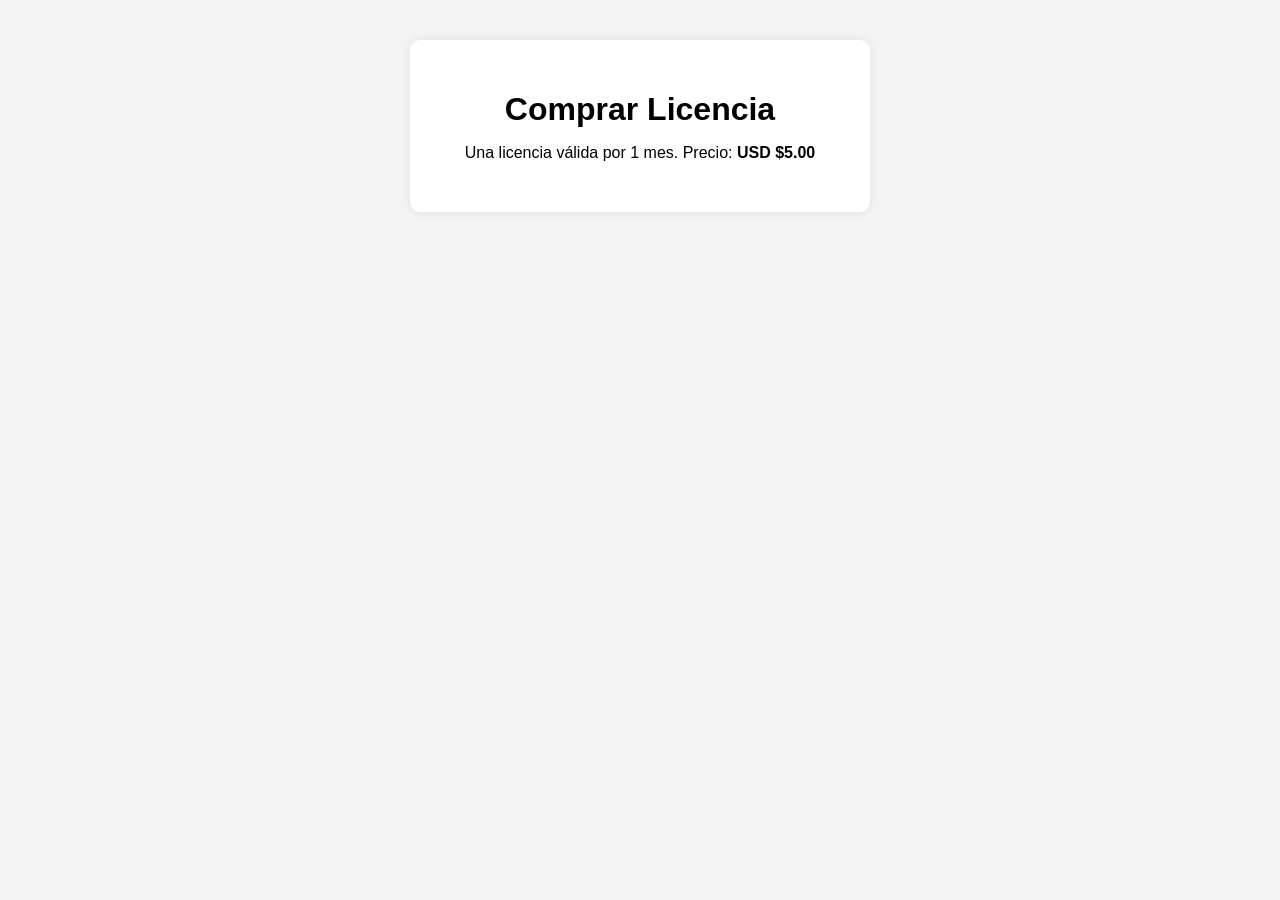
==== index.html @ ef6513ce "Add files via upload" ====
<!DOCTYPE html>
<html lang="es">
<head>
  <meta charset="UTF-8" />
  <meta name="viewport" content="width=device-width, initial-scale=1.0"/>
  <title>Comprar Licencia - Threads Autoposter</title>
  <link rel="stylesheet" href="style.css" />
  <script src="https://www.paypal.com/sdk/js?client-id=TU_CLIENTE_ID_PAYPAL&currency=USD"></script>
</head>
<body>
  <div class="container">
    <h1>Comprar Licencia</h1>
    <p>Una licencia válida por 1 mes. Precio: <strong>USD $5.00</strong></p>
    <div id="paypal-button-container"></div>
    <p id="status"></p>
  </div>
  <script src="script.js"></script>
</body>
</html>
---- style.css ----
body {
  font-family: Arial, sans-serif;
  background-color: #f4f4f4;
  margin: 0;
  padding: 40px;
  text-align: center;
}
.container {
  background: white;
  padding: 30px;
  border-radius: 10px;
  max-width: 400px;
  margin: auto;
  box-shadow: 0 0 10px rgba(0,0,0,0.1);
}
h1 {
  margin-bottom: 10px;
}
#status {
  margin-top: 20px;
  font-weight: bold;
  color: green;
}
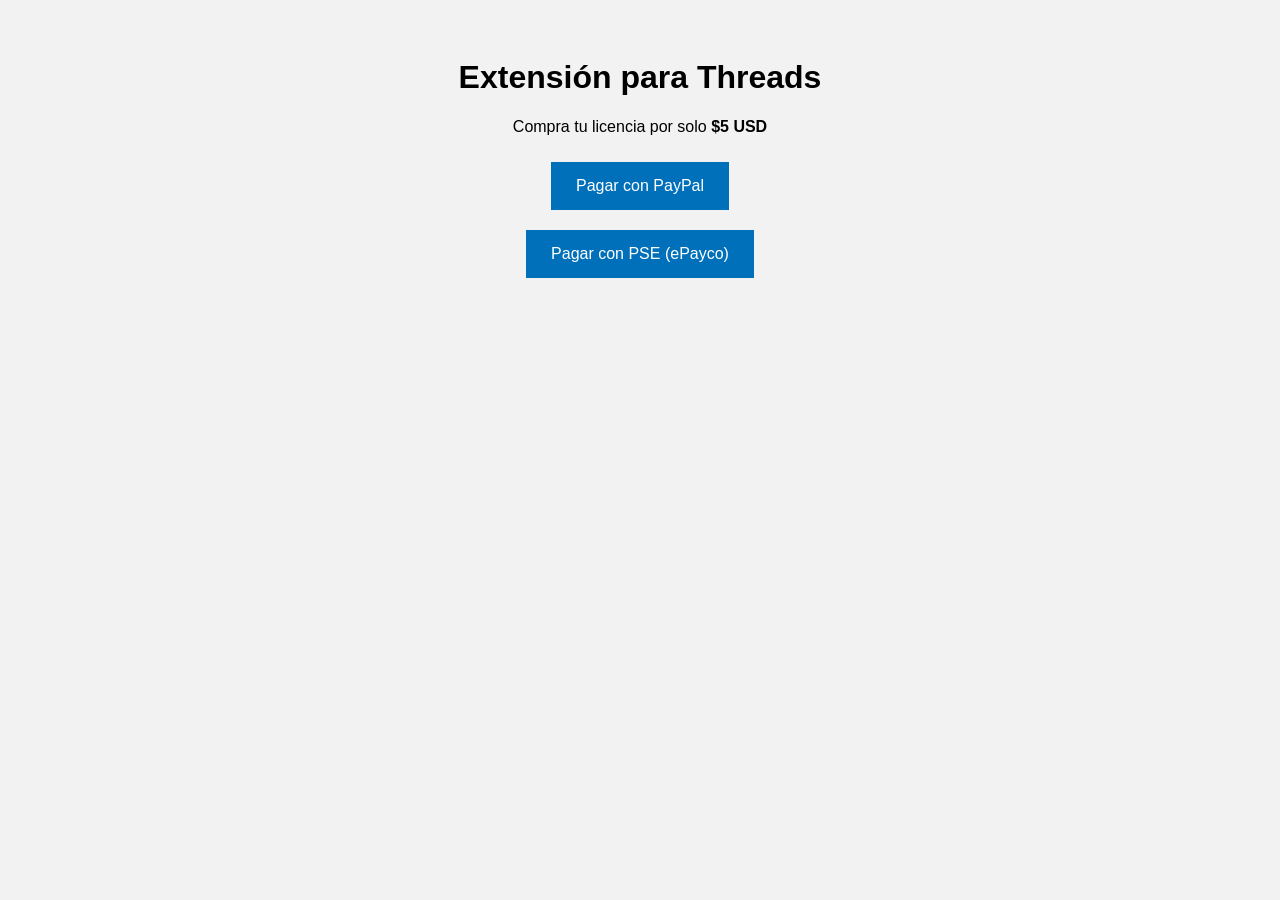
==== commit 28b29825: "index.html" ====
--- a/index.html
+++ b/index.html
@@ -3,17 +3,30 @@
 <head>
   <meta charset="UTF-8" />
   <meta name="viewport" content="width=device-width, initial-scale=1.0"/>
-  <title>Comprar Licencia - Threads Autoposter</title>
-  <link rel="stylesheet" href="style.css" />
-  <script src="https://www.paypal.com/sdk/js?client-id=TU_CLIENTE_ID_PAYPAL&currency=USD"></script>
+  <title>Comprar Licencia para Extensión de Threads</title>
+  <link rel="stylesheet" href="style.css">
 </head>
 <body>
-  <div class="container">
-    <h1>Comprar Licencia</h1>
-    <p>Una licencia válida por 1 mes. Precio: <strong>USD $5.00</strong></p>
-    <div id="paypal-button-container"></div>
-    <p id="status"></p>
+  <h1>Extensión para Threads</h1>
+  <p>Compra tu licencia por solo <strong>$5 USD</strong></p>
+
+  <div id="payment-options">
+    <button id="paypal-button">Pagar con PayPal</button>
+    <form id="epayco-form" method="POST" action="https://checkout.epayco.co/checkout.php">
+      <input type="hidden" name="public_key" value="AQUI_TU_PUBLIC_KEY_DE_EPAYCO">
+      <input type="hidden" name="amount" value="5">
+      <input type="hidden" name="name" value="Licencia Threads Extension">
+      <input type="hidden" name="description" value="Licencia por 1 mes">
+      <input type="hidden" name="currency" value="USD">
+      <input type="hidden" name="external" value="false">
+      <input type="hidden" name="response" value="https://TUSITIO.com/success.html">
+      <input type="hidden" name="confirmation" value="https://TUSITIO.com/api/confirmacion">
+      <button type="submit">Pagar con PSE (ePayco)</button>
+    </form>
   </div>
+
+  <div id="status"></div>
+
   <script src="script.js"></script>
 </body>
-</html>+</html>
--- a/style.css
+++ b/style.css
@@ -1,23 +1,18 @@
 body {
-  font-family: Arial, sans-serif;
-  background-color: #f4f4f4;
-  margin: 0;
-  padding: 40px;
+  font-family: sans-serif;
+  padding: 30px;
+  background-color: #f2f2f2;
   text-align: center;
 }
-.container {
-  background: white;
-  padding: 30px;
-  border-radius: 10px;
-  max-width: 400px;
-  margin: auto;
-  box-shadow: 0 0 10px rgba(0,0,0,0.1);
+button {
+  background-color: #0070ba;
+  color: white;
+  border: none;
+  padding: 15px 25px;
+  font-size: 16px;
+  margin: 10px;
+  cursor: pointer;
 }
-h1 {
-  margin-bottom: 10px;
+button:hover {
+  background-color: #005fa3;
 }
-#status {
-  margin-top: 20px;
-  font-weight: bold;
-  color: green;
-}
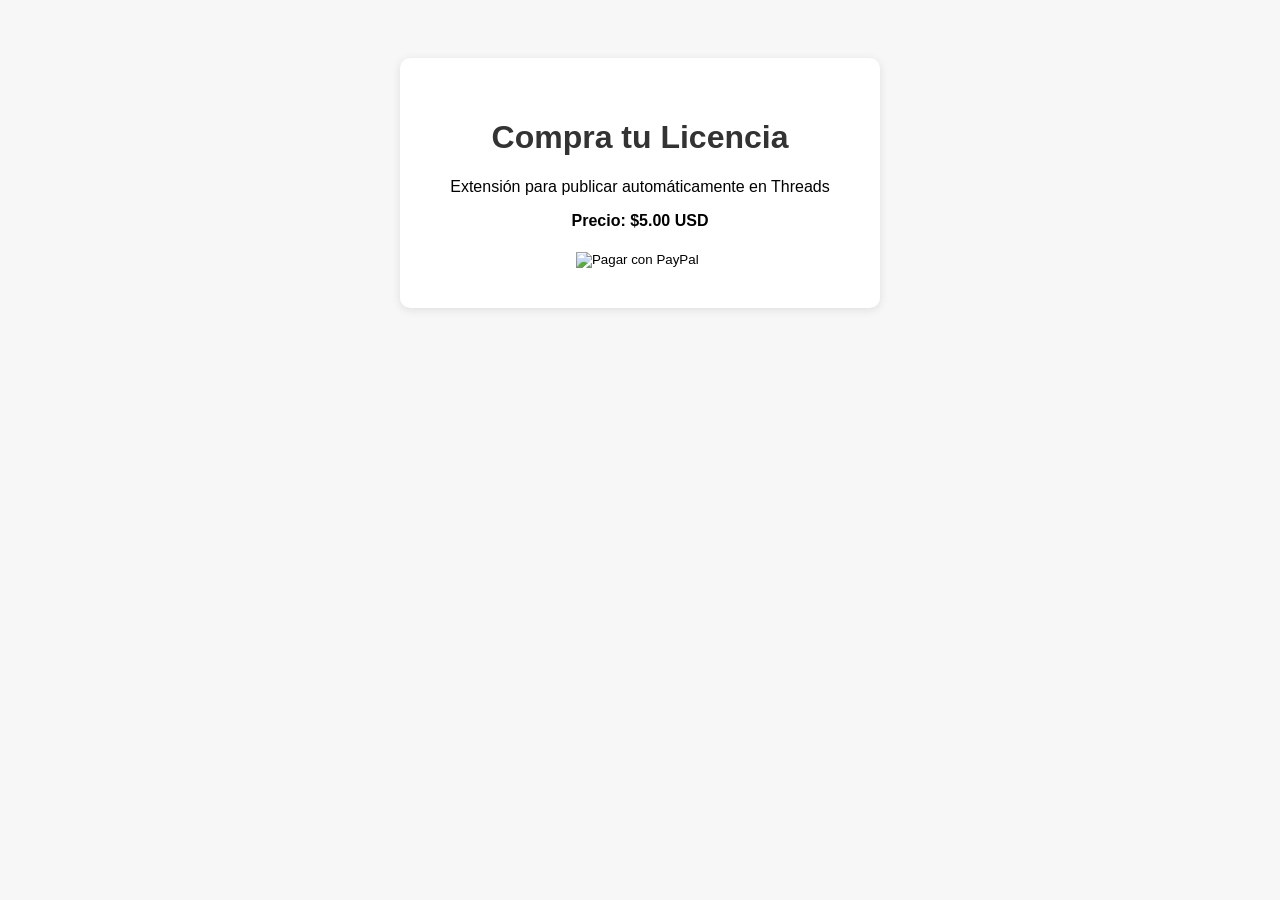
==== commit 9c8d1afa: "Update index.html" ====
--- a/index.html
+++ b/index.html
@@ -1,32 +1,52 @@
 <!DOCTYPE html>
 <html lang="es">
 <head>
-  <meta charset="UTF-8" />
-  <meta name="viewport" content="width=device-width, initial-scale=1.0"/>
-  <title>Comprar Licencia para Extensión de Threads</title>
-  <link rel="stylesheet" href="style.css">
+    <meta charset="UTF-8">
+    <meta name="viewport" content="width=device-width, initial-scale=1.0">
+    <title>Comprar Licencia - Extensión Threads</title>
+    <style>
+        body {
+            font-family: Arial, sans-serif;
+            background-color: #f7f7f7;
+            text-align: center;
+            padding: 50px;
+        }
+
+        h1 {
+            color: #333;
+        }
+
+        .container {
+            background: white;
+            padding: 40px;
+            margin: auto;
+            border-radius: 10px;
+            max-width: 400px;
+            box-shadow: 0 2px 10px rgba(0,0,0,0.1);
+        }
+
+        .paypal-btn {
+            margin-top: 20px;
+        }
+    </style>
 </head>
 <body>
-  <h1>Extensión para Threads</h1>
-  <p>Compra tu licencia por solo <strong>$5 USD</strong></p>
+    <div class="container">
+        <h1>Compra tu Licencia</h1>
+        <p>Extensión para publicar automáticamente en Threads</p>
+        <p><strong>Precio: $5.00 USD</strong></p>
 
-  <div id="payment-options">
-    <button id="paypal-button">Pagar con PayPal</button>
-    <form id="epayco-form" method="POST" action="https://checkout.epayco.co/checkout.php">
-      <input type="hidden" name="public_key" value="AQUI_TU_PUBLIC_KEY_DE_EPAYCO">
-      <input type="hidden" name="amount" value="5">
-      <input type="hidden" name="name" value="Licencia Threads Extension">
-      <input type="hidden" name="description" value="Licencia por 1 mes">
-      <input type="hidden" name="currency" value="USD">
-      <input type="hidden" name="external" value="false">
-      <input type="hidden" name="response" value="https://TUSITIO.com/success.html">
-      <input type="hidden" name="confirmation" value="https://TUSITIO.com/api/confirmacion">
-      <button type="submit">Pagar con PSE (ePayco)</button>
-    </form>
-  </div>
-
-  <div id="status"></div>
-
-  <script src="script.js"></script>
+        <div class="paypal-btn">
+            <form action="https://www.paypal.com/cgi-bin/webscr" method="post" target="_blank">
+                <input type="hidden" name="cmd" value="_xclick">
+                <input type="hidden" name="business" value="andresc997@gmail.com">
+                <input type="hidden" name="item_name" value="Licencia Threads">
+                <input type="hidden" name="amount" value="5.00">
+                <input type="hidden" name="currency_code" value="USD">
+                <input type="image" src="https://www.paypalobjects.com/es_XC/i/btn/btn_buynowCC_LG.gif" border="0" name="submit" alt="Pagar con PayPal">
+                <img alt="" border="0" src="https://www.paypal.com/es_XC/i/scr/pixel.gif" width="1" height="1">
+            </form>
+        </div>
+    </div>
 </body>
 </html>
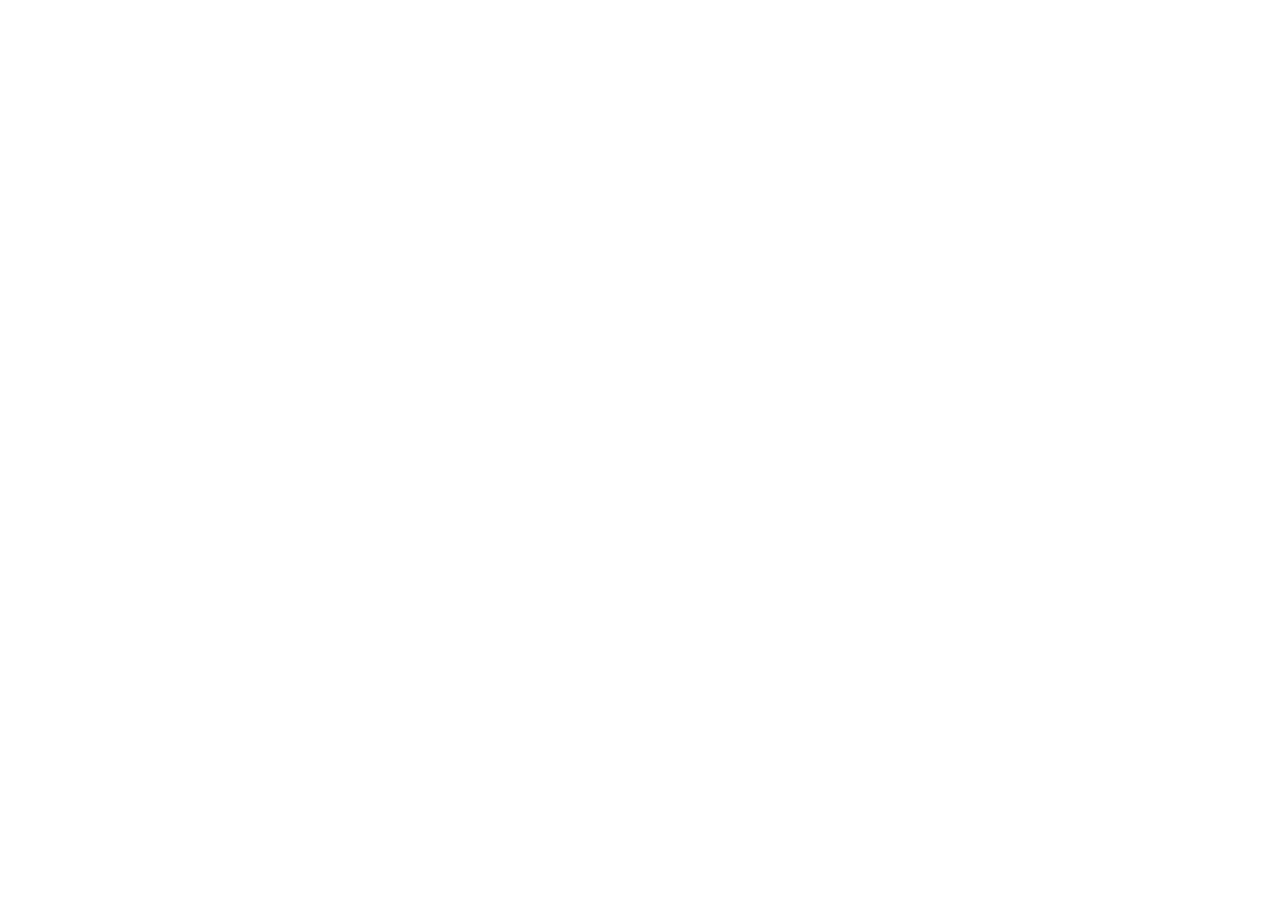
==== commit 64fa78df: "Update index.html" ====
--- a/index.html
+++ b/index.html
@@ -3,7 +3,7 @@
 <head>
     <meta charset="UTF-8">
     <meta name="viewport" content="width=device-width, initial-scale=1.0">
-    <title>Comprar Licencia - Extensión Threads</title>
+    <title>Buy License - Threads Extension /title>
     <style>
         body {
             font-family: Arial, sans-serif;
@@ -32,16 +32,16 @@
 </head>
 <body>
     <div class="container">
-        <h1>Compra tu Licencia</h1>
-        <p>Extensión para publicar automáticamente en Threads</p>
-        <p><strong>Precio: $5.00 USD</strong></p>
+        <h1>Buy Your License</h1>
+        <p>Extension to automatically post on Threads</p>
+        <p><strong>Price: $0.00 USD</strong></p>
 
         <div class="paypal-btn">
             <form action="https://www.paypal.com/cgi-bin/webscr" method="post" target="_blank">
                 <input type="hidden" name="cmd" value="_xclick">
                 <input type="hidden" name="business" value="andresc997@gmail.com">
                 <input type="hidden" name="item_name" value="Licencia Threads">
-                <input type="hidden" name="amount" value="5.00">
+                <input type="hidden" name="amount" value="0.00">
                 <input type="hidden" name="currency_code" value="USD">
                 <input type="image" src="https://www.paypalobjects.com/es_XC/i/btn/btn_buynowCC_LG.gif" border="0" name="submit" alt="Pagar con PayPal">
                 <img alt="" border="0" src="https://www.paypal.com/es_XC/i/scr/pixel.gif" width="1" height="1">
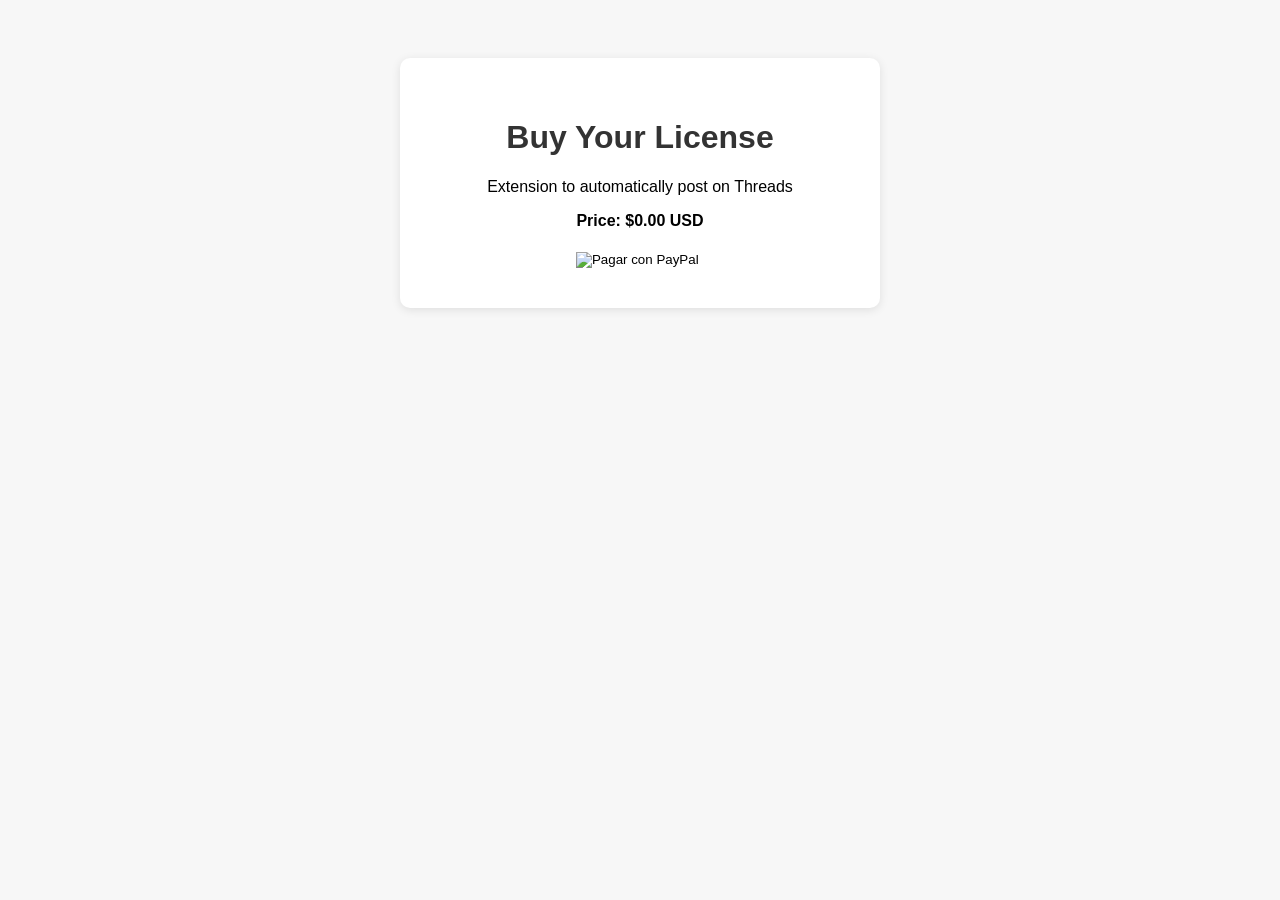
==== commit b7f8b3dd: "Update index.html" ====
--- a/index.html
+++ b/index.html
@@ -3,7 +3,7 @@
 <head>
     <meta charset="UTF-8">
     <meta name="viewport" content="width=device-width, initial-scale=1.0">
-    <title>Buy License - Threads Extension /title>
+    <title>Buy License - Threads Extension</title>
     <style>
         body {
             font-family: Arial, sans-serif;
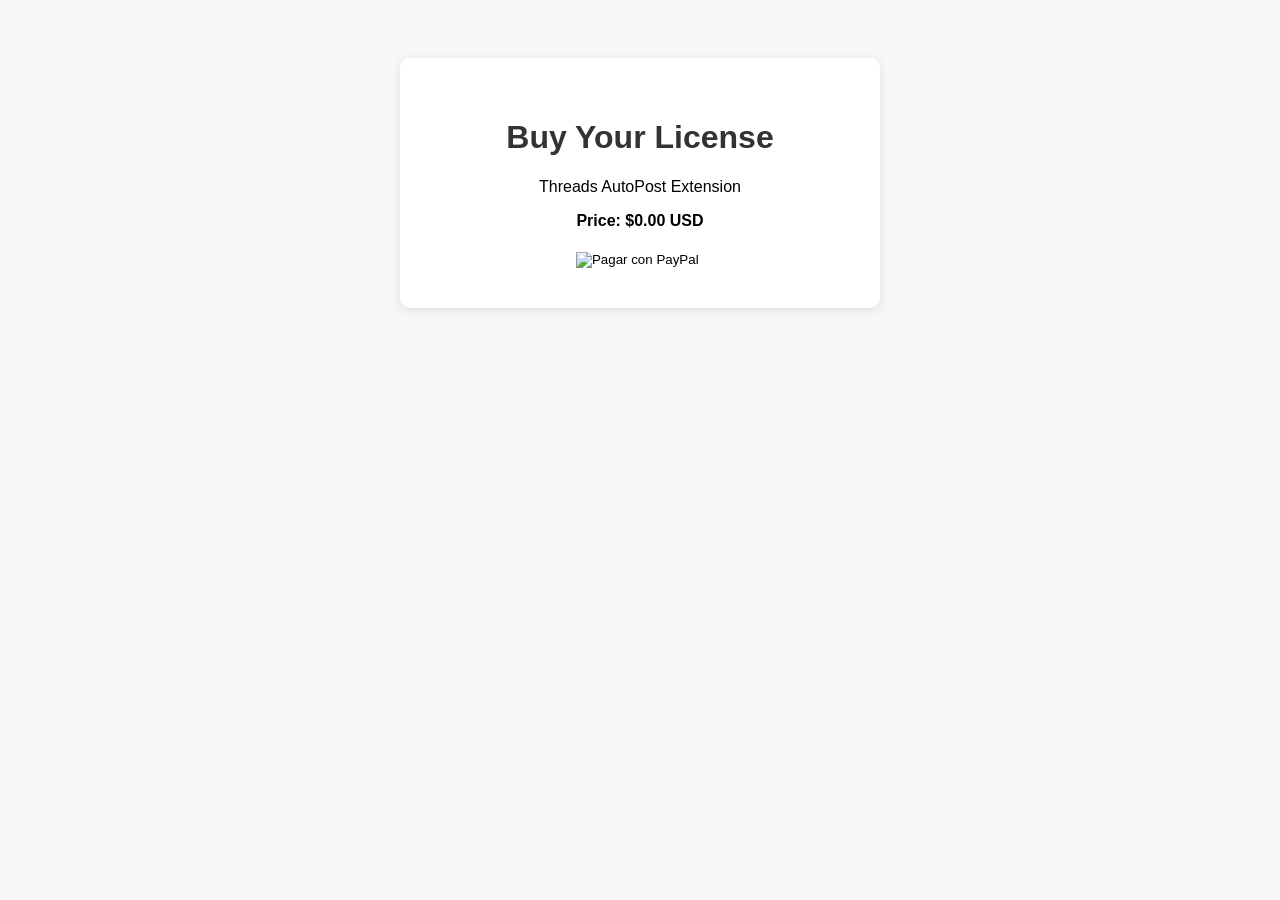
==== commit fd5ecf8e: "Update index.html" ====
--- a/index.html
+++ b/index.html
@@ -33,7 +33,7 @@
 <body>
     <div class="container">
         <h1>Buy Your License</h1>
-        <p>Extension to automatically post on Threads</p>
+        <p>Threads AutoPost Extension</p>
         <p><strong>Price: $0.00 USD</strong></p>
 
         <div class="paypal-btn">
